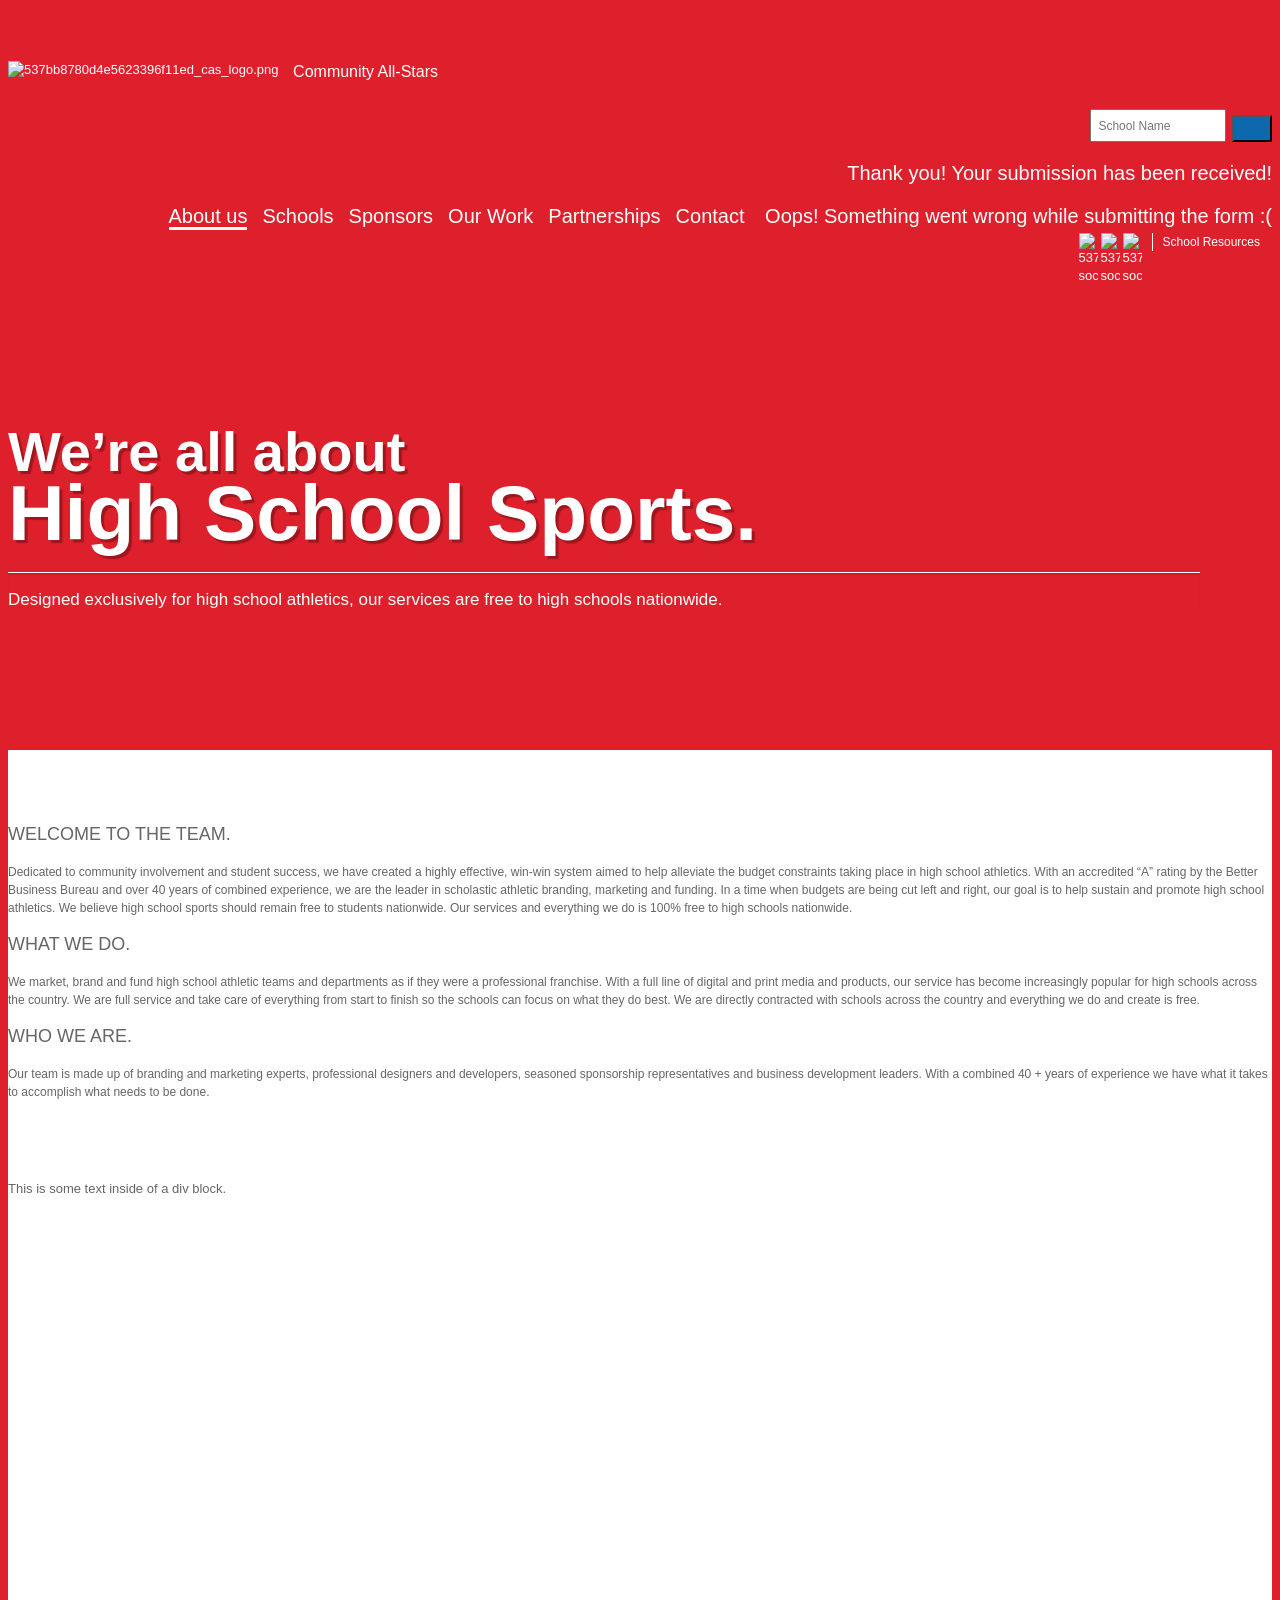
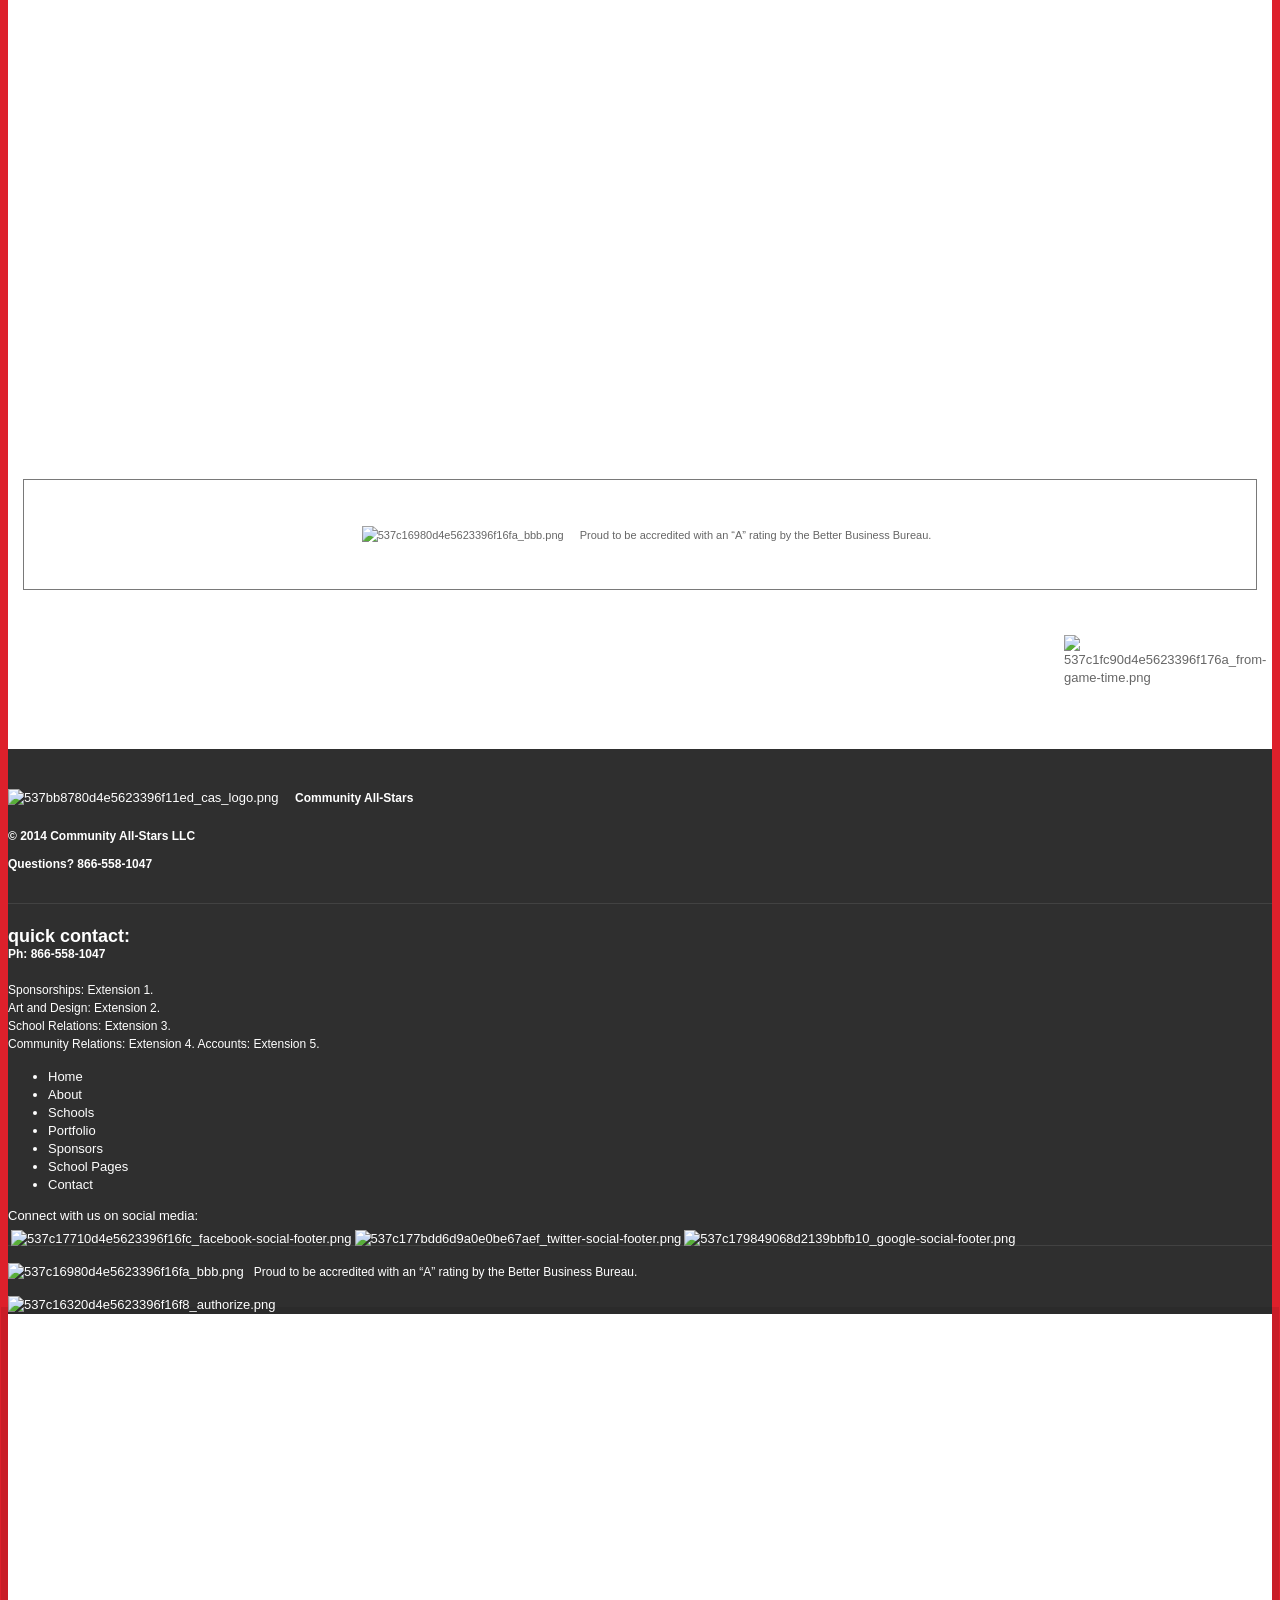
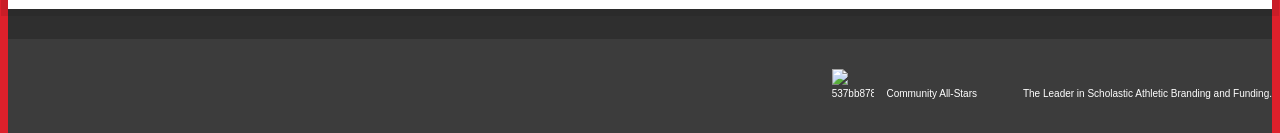
==== about.html @ d753576d "Home Page Done" ====
<!DOCTYPE html>
<!-- This site was created in Webflow. http://www.webflow.com-->
<!-- Last Published: Tue Jun 17 2014 18:46:42 GMT+0000 (UTC) -->
<html data-wf-site="536ab089cb7a89465a83bb06">
<head>
  <meta charset="utf-8">
  <title>Community All Stars</title>
  <meta name="viewport" content="width=device-width, initial-scale=1">
  <meta name="generator" content="Webflow">
  <link rel="stylesheet" type="text/css" href="css/normalize.css">
  <link rel="stylesheet" type="text/css" href="css/webflow.css">
  <link rel="stylesheet" type="text/css" href="css/communityallstars.webflow.css">
  <script src="https://ajax.googleapis.com/ajax/libs/webfont/1.4.7/webfont.js"></script>
  <script>
    WebFont.load({
      google: {
        families: ["Open Sans Condensed:300,300italic,700"]
      }
    });
  </script>
  <script type="text/javascript" src="js/modernizr.js"></script>
  <link rel="shortcut icon" type="image/x-icon" href="images/favicon.ico">
  <link rel="apple-touch-icon" href="images/webclip.png">
</head>
<body>
  <nav class="main-menu">
    <div class="w-container">
      <div class="w-row">
        <div class="w-col w-col-3">
          <a class="w-inline-block red-section-link logo" href="index.html">
            <img src="images/cas_logo.png" width="63" alt="537bb8780d4e5623396f11ed_cas_logo.png">
            <h1 class="logo-header">Community All-Stars</h1>
          </a>
        </div>
        <div class="w-col w-col-9">
          <div class="w-hidden-tiny w-clearfix social-links"><a class="red-section-link school-resources-link" href="#">School Resources</a>
            <img class="social-link" src="images/google-social.png" width="19" alt="537be178dd6d9a0e0be67854_google-social.png">
            <img class="social-link" src="images/twitter-social.png" width="19" alt="537be1ae6c3b0c0f0bc454b8_twitter-social.png">
            <img class="social-link" src="images/facebook-social.png" width="19" alt="537be1950d4e5623396f14c5_facebook-social.png">
          </div>
          <div class="menu-options"><a class="menu-link red-section-link" href="about.html">About us</a><a class="menu-link red-section-link" href="schools.html">Schools</a><a class="menu-link red-section-link" href="sponsors.html">Sponsors</a><a class="menu-link red-section-link"
            href="our-work.html">Our Work</a><a class="menu-link red-section-link" href="partnerships.html">Partnerships</a><a class="menu-link red-section-link" href="contact-us.html">Contact</a>
            <div class="w-form search-form-wrapper">
              <form class="search-form" id="wf-form-search-form" name="wf-form-search-form" data-name="Search Form">
                <input class="w-input input" id="school" type="text" placeholder="School Name" name="school" data-name="school">
                <input class="w-button submit-search" type="submit" value="Find">
              </form>
              <div class="w-form-done">
                <p>Thank you! Your submission has been received!</p>
              </div>
              <div class="w-form-fail">
                <p>Oops! Something went wrong while submitting the form :(</p>
              </div>
            </div>
          </div>
        </div>
      </div>
    </div>
  </nav>
  <div class="hero-section">
    <div class="w-container hero hero-home">
      <img class="w-hidden-tiny football-player" src="images/player.png" alt="Football Player" data-ix="player-appearing">
      <header class="w-row">
        <div class="w-col w-col-7">
          <h1 class="w-clearfix hero-call" data-ix="text-appearing">We’re all about <strong class="important">High School Sports.</strong></h1>
          <p class="hero-paragraph" data-ix="text-appearing-2">Designed exclusively for high school athletics, our services are free to high schools nationwide.</p>
        </div>
        <div class="w-col w-col-5"></div>
      </header>
    </div>
  </div>
  <div class="main-content section">
    <div class="w-container">
      <div class="w-row main-row">
        <div class="w-col w-col-4">
          <h3 class="about-heading">Welcome to the team.</h3>
          <p class="about-paragraph">Dedicated to community involvement and student success, we have created a highly effective, win-win system aimed to help alleviate the budget constraints taking place in high school athletics. With an accredited “A” rating by the Better Business
            Bureau and over 40 years of combined experience, we are the leader in scholastic athletic branding, marketing and funding. In a time when budgets are being cut left and right, our goal is to help sustain and promote high school athletics.
            We believe high school sports should remain free to students nationwide. Our services and everything we do is 100% free to high schools nationwide.</p>
        </div>
        <div class="w-col w-col-4">
          <h3 class="about-heading">What we do.</h3>
          <p class="about-paragraph">We market, brand and fund high school athletic teams and departments as if they were a professional franchise. With a full line of digital and print media and products, our service has become increasingly popular for high schools across the
            country. We are full service and take care of everything from start to finish so the schools can focus on what they do best. We are directly contracted with schools across the country and everything we do and create is free.</p>
        </div>
        <div class="w-col w-col-4">
          <h3 class="about-heading">Who we are.</h3>
          <p class="about-paragraph">Our team is made up of branding and marketing experts, professional designers and developers, seasoned sponsorship representatives and business development leaders. With a combined 40 + years of experience we have what it takes to accomplish
            what needs to be done.</p>
        </div>
      </div>
      <div class="w-row main-row">
        <div class="w-col w-col-5 w-col-medium-6 w-col-small-6">
          <div>This is some text inside of a div block.</div>
          <div class="w-embed w-video" style="padding-top: 56.20608899297424%;">
            <iframe class="embedly-embed" src="https://cdn.embedly.com/widgets/media.html?src=https%3A%2F%2Fwww.youtube.com%2Fembed%2FYOlSfZJ-A28%3Ffeature%3Doembed&amp;url=http%3A%2F%2Fwww.youtube.com%2Fwatch%3Fv%3DYOlSfZJ-A28&amp;image=http%3A%2F%2Fi1.ytimg.com%2Fvi%2FYOlSfZJ-A28%2Fhqdefault.jpg&amp;key=c4e54deccf4d4ec997a64902e9a30300&amp;type=text%2Fhtml&amp;schema=youtube"
            scrolling="no" frameborder="0" allowfullscreen=""></iframe>
          </div>
        </div>
        <div class="w-col w-col-7 w-col-medium-6 w-col-small-6 w-clearfix">
          <div class="transparent-box">
            <img class="inline" src="images/bbb.png" alt="537c16980d4e5623396f16fa_bbb.png">
            <p class="inline">Proud to be accredited with an “A” rating by the Better Business Bureau.
            </p>
          </div>
          <img class="right from-game-time" src="images/from-game-time.png" width="208" alt="537c1fc90d4e5623396f176a_from-game-time.png">
        </div>
      </div>
    </div>
  </div>
  <div class="footer section">
    <div class="w-container">
      <div class="w-row">
        <div class="w-col w-col-9 w-col-stack">
          <div class="w-row footer-row">
            <div class="w-col w-col-4 w-col-small-4">
              <a class="w-inline-block logo footer-link" href="#">
                <img class="w-hidden-small" src="images/cas_logo.png" width="54" alt="537bb8780d4e5623396f11ed_cas_logo.png">
                <h6 class="inline">Community All-Stars</h6>
              </a>
            </div>
            <div class="w-col w-col-4 w-col-small-4">
              <h6>© 2014 Community All-Stars LLC</h6>
            </div>
            <div class="w-col w-col-4 w-col-small-4">
              <h6><strong>Questions?</strong> 866-558-1047</h6>
            </div>
          </div>
          <div class="w-row footer-row">
            <div class="w-col w-col-4 w-col-small-4">
              <h4 class="subheading">quick contact:</h4>
              <p class="footer-paragraph"><strong>Ph:&nbsp;866-558-1047</strong>
                <br>
                <br>Sponsorships: Extension 1.
                <br>Art and Design: Extension 2.
                <br>School Relations: Extension 3.
                <br>Community Relations: Extension 4. Accounts: Extension 5.</p>
            </div>
            <div class="w-col w-col-4 w-col-small-4">
              <ul class="w-list-unstyled footer-menu">
                <li class="footer-list-item footer-link">Home</li>
                <li class="footer-list-item footer-link">About</li>
                <li class="footer-list-item footer-link">Schools</li>
                <li class="footer-list-item footer-link">Portfolio</li>
                <li class="footer-list-item footer-link">Sponsors</li>
                <li class="footer-list-item footer-link">School Pages</li>
                <li class="footer-list-item footer-link">Contact</li>
              </ul>
            </div>
            <div class="w-col w-col-4 w-col-small-4">
              <div>Connect with us on social media:</div>
              <img class="social-link social-link-footer" src="images/facebook-social-footer.png" alt="537c17710d4e5623396f16fc_facebook-social-footer.png">
              <img class="social-link social-link-footer" src="images/twitter-social-footer.png" alt="537c177bdd6d9a0e0be67aef_twitter-social-footer.png">
              <img class="social-link social-link-footer" src="images/google-social-footer.png" alt="537c179849068d2139bbfb10_google-social-footer.png">
            </div>
          </div>
          <div class="w-row">
            <div class="w-col w-col-4">
              <img class="left" src="images/bbb.png" alt="537c16980d4e5623396f16fa_bbb.png">
              <p class="footer-paragraph">Proud to be accredited with an “A” rating by the Better Business Bureau.
              </p>
            </div>
            <div class="w-col w-col-4">
              <img src="images/authorize.png" alt="537c16320d4e5623396f16f8_authorize.png">
            </div>
            <div class="w-col w-col-4"></div>
          </div>
        </div>
        <div class="w-col w-col-3 w-col-stack">
          <div class="w-embed w-iframe w-hidden-medium w-hidden-small w-hidden-tiny facebook-widget">
            <iframe src="https://www.facebook.com/plugins/likebox.php?href=https%3A%2F%2Fwww.facebook.com%2FFacebookDevelopers&amp;width=220&amp;height=290&amp;colorscheme=light&amp;show_faces=true&amp;header=true&amp;stream=false&amp;show_border=true&amp;appId=1409639542623200"
            scrolling="no" frameborder="0" style="border:none; overflow:hidden; width:220px; height:290px;" allowtransparency="true"></iframe>
          </div>
        </div>
      </div>
    </div>
  </div>
  <div class="copyright section">
    <div class="w-container">
      <img class="copyright-child" src="images/cas_logo.png" width="42" alt="537bb8780d4e5623396f11ed_cas_logo.png">
      <div class="copyright-child">Community All-Stars</div>
      <div class="copyright-child">&nbsp;&nbsp;&nbsp;&nbsp;&nbsp;&nbsp;&nbsp;&nbsp;&nbsp;&nbsp;&nbsp;&nbsp;The Leader in Scholastic Athletic Branding and Funding.</div>
    </div>
  </div>
  <script type="text/javascript" src="https://ajax.googleapis.com/ajax/libs/jquery/1.11.0/jquery.min.js"></script>
  <script type="text/javascript" src="js/webflow.js"></script>
  <!--[if lte IE 9]><script src="https://cdnjs.cloudflare.com/ajax/libs/placeholders/3.0.2/placeholders.min.js"></script><![endif]-->
</body>
</html>
---- css/communityallstars.webflow.css ----
body {
  margin-bottom: 0px;
  background-color: #dd202b;
  font-family:'Open Sans', sans-serif;
  color: white;
  font-size: 13px;
  line-height: 18px;
}
h1 {
  display: block;
  margin-right: 0px;
  margin-bottom: 10px;
  margin-left: 0px;
  font-size: 38px;
  line-height: 44px;
  font-weight: 700;
}
h2 {
  margin-top: 10px;
  margin-bottom: 10px;
  font-family: Sansation, sans-serif;
  font-size: 26px;
  line-height: 36px;
}
h3 {
  margin: 10px 0px 12px;
  font-family:'Sansation Bold', sans-serif;
  font-size: 18px;
  line-height: 24px;
  font-weight: 400;
}
h4 {
  margin: 10px 0px;
  font-family: Sansation, sans-serif;
  font-size: 18px;
  line-height: 24px;
  font-weight: 700;
}
h5 {
  margin: 10px 0px;
  font-family:'Sansation Bold', sans-serif;
  font-size: 17px;
  line-height: 20px;
  font-weight: 400;
}
h6 {
  margin: 10px 0px;
  font-size: 12px;
  line-height: 18px;
  font-weight: 700;
}
p {
  display: block;
  margin-bottom: 15px;
  padding-top: 5px;
  font-size: 1em;
}
.section {
  padding-top: 30px;
  padding-bottom: 30px;
}
.section.work-section {
  padding-top: 70px;
  padding-bottom: 70px;
  background-color: white;
  color: #454545;
  font-size: 14px;
}
.section.work-section.gray-work-section {
  background-color: #f2f2f2;
}
.section.home-main-section {
  padding-bottom: 0px;
}
.main-content {
  background-color: white;
  color: #666;
}
.main-content.video-section-schools {
  padding-top: 60px;
  padding-bottom: 100px;
}
.main-menu {
  position: relative;
  z-index: 10;
  padding-top: 26px;
  padding-bottom: 26px;
  background-color: #dd202b;
}
.main-menu.home-main-menu {
  padding-bottom: 120px;
}
.logo-header {
  position: relative;
  left: 11px;
  top: 3px;
  display: inline-block;
  font-family:'Open Sans', sans-serif;
  font-size: 16px;
  font-weight: 400;
}
.logo-header.wwu-logo-header {
  margin-bottom: -10px;
}
.menu-link {
  margin-left: 15px;
  padding-right: 0px;
  font-weight: 400;
}
.menu-link:hover {
  border-bottom: 3px solid white;
  text-decoration: none;
}
.menu-options {
  padding-top: 5px;
  font-family:'Bebas Neue', sans-serif;
  font-size: 20px;
  text-align: right;
}
.search-form {
  position: relative;
  top: 6px;
  display: inline-block;
}
.input {
  position: relative;
  top: -3px;
  display: inline-block;
  width: 120px;
  height: 27px;
  padding-right: 6px;
  padding-left: 6px;
  font-family:'Bebas Neue', sans-serif;
  font-size: 12px;
  letter-spacing: 0px;
}
.input.input-sponsors {
  width: 85%;
  padding: 20px 16px;
  font-size: 18px;
  font-style: italic;
}
.input.home-input {
  width: 70%;
  padding-top: 17px;
  padding-bottom: 17px;
}
.search-form-wrapper {
  display: inline-block;
  margin-left: 15px;
}
.submit-search {
  overflow-x: hidden;
  overflow-y: hidden;
  height: 27px;
  padding-right: 18px;
  padding-left: 18px;
  background-color: #0d69ac;
  background-image: url('../images/magnifier.png');
  background-position: 50% 50%;
  background-repeat: no-repeat;
  text-indent: -50em;
}
.submit-search.submit-sponsors {
  position: relative;
  top: -1px;
  height: 42px;
  padding: 18px 27px;
  background-image: url('../images/sponsors-magnifier.png');
}
.submit-search.home-submit {
  height: 36px;
  padding-top: 16px;
  padding-bottom: 16px;
}
.logo {
  -webkit-transition: all 500ms ease;
  -o-transition: all 500ms ease;
  transition: all 500ms ease;
}
.logo:hover {
  text-shadow: none;
}
.logo.red-section-link.w--current {
  border: 0px solid black;
}
.hero {
  position: relative;
  padding-top: 126px;
  padding-bottom: 126px;
  font-family: Sansation, sans-serif;
}
.hero.hero-home.hero-sponsors {
  padding-top: 35px;
  padding-bottom: 35px;
}
.hero-call {
  margin-bottom: 20px;
  font-family:'Bebas Neue', sans-serif;
  font-size: 56px;
  text-shadow: rgba(0, 0, 0, 0.29) 3px 3px 1px;
}
.hero-call.hero-inner-call {
  margin-bottom: 8px;
  font-family:'Sansation Bold', sans-serif;
  font-size: 50px;
  text-shadow: none;
}
.hero-call.hero-call-schools {
  font-weight: 400;
}
.important {
  display: block;
  float: none;
  font-size: 140%;
  line-height: 1em;
}
.important.schools-important {
  margin-bottom: -48px;
  margin-left: -4px;
  font-size: 110px;
  font-weight: 400;
}
.hero-paragraph {
  margin-right: 72px;
  padding-top: 18px;
  border-top: 1px solid white;
  box-shadow: rgba(0, 0, 0, 0.09) 0px 2px 1px 0px inset;
  font-size: 17px;
}
.hero-paragraph.hero-inner-paragraph {
  box-shadow: none;
}
.football-player {
  position: absolute;
  right: -242px;
  bottom: 0px;
  z-index: 0;
  max-width: 1000%;
}
.red-section-link {
  -webkit-transition-delay: initial;
  -o-transition-delay: initial;
  transition-delay: initial;
  color: white;
  text-decoration: none;
}
.red-section-link.w--current {
  border-bottom: 3px solid white;
}
.red-section-link.school-resources-link {
  margin-left: 10px;
  padding-left: 10px;
  float: right;
  border-left-style: solid;
  border-left-width: 1px;
  font-size: 12px;
}
.red-section-link.home-footer-link {
  float: left;
  color: #454545;
}
.social-links {
  position: absolute;
  right: 12px;
  bottom: -19px;
}
.social-links.social-links-footer-home {
  position: static;
  margin-bottom: 20px;
}
.social-link {
  margin-left: 3px;
  padding-right: 0px;
  padding-left: 0px;
  float: right;
}
.social-link.social-link-footer {
  margin-top: 5px;
  float: left;
}
.social-link.home-social-link {
  float: left;
}
.copyright {
  background-color: #3c3c3c;
  font-size: 10px;
  text-align: right;
}
.copyright-child {
  display: inline-block;
  margin-left: 10px;
}
.copyright-child.wwu-logo {
  width: 50px;
  margin-left: 0px;
}
.footer {
  background-color: #2f2f2f;
  font-family: Sansation, sans-serif;
}
.footer-row {
  margin-bottom: 20px;
  padding-bottom: 20px;
  border-bottom: 1px solid #424242;
}
.footer-link {
  color: white;
  text-decoration: none;
}
.footer-link:hover {
  text-decoration: underline;
  text-shadow: none;
}
.footer-link.footer-link-home {
  color: #454545;
  font-size: 1em;
}
.footer-paragraph {
  margin-top: -3px;
  padding-top: 0px;
  padding-right: 20px;
  font-size: 12px;
  line-height: 18px;
}
.footer-list-item {
  font-size: 13px;
  font-weight: 400;
}
.subheading {
  margin-top: auto;
  margin-bottom: auto;
  font-family:'Bebas Neue', sans-serif;
}
.hero-section {
  overflow-x: hidden;
  overflow-y: hidden;
  background-color: #dd202b;
}
.inline {
  display: inline-block;
  padding-left: 13px;
}
.left {
  margin-right: 10px;
  float: left;
}
.facebook-widget {
  background-color: white;
  box-shadow: rgba(0, 0, 0, 0.09) 0px 0px 0px 7px;
}
.main-row {
  overflow-x: hidden;
  overflow-y: hidden;
  padding-top: 32px;
  padding-bottom: 32px;
}
.transparent-box {
  margin: 15px 15px 45px;
  padding: 30px 20px;
  border: 1px solid #797979;
  font-size: 11px;
  text-align: center;
}
.right {
  margin-left: 10px;
  float: right;
}
.block-column {
  padding: 10px 25px;
}
.red-block {
  background-color: #dd202b;
  color: white;
}
.dark-block {
  background-color: #454545;
  color: white;
}
.block-title {
  font-family: Sansation, sans-serif;
  color: white;
  font-size: 22px;
  text-transform: none;
}
.block-address {
  margin-bottom: 28px;
  font-size: 17px;
  line-height: 1.2em;
  font-style: normal;
}
.strong-number {
  font-size: 23px;
}
.contact-submit-button {
  padding: 6px 26px;
  float: right;
  background-color: #dd202b;
  text-transform: uppercase;
}
.contact-label {
  font-size: 10px;
  text-transform: uppercase;
}
.contact-field {
  height: auto;
  margin-top: -6px;
  margin-bottom: 6px;
  padding: 5px 8px;
  background-color: #e8e8e8;
  color: #454545;
  font-size: 12px;
}
.contact-field:focus {
  background-color: white;
}
.contact-field.text-area {
  height: 90px;
  margin-bottom: 12px;
}
.red-block-title {
  color: #dd202b;
  text-transform: none;
}
.red-block-title.centered {
  text-align: center;
}
.block-column-wrapper {
  height: 100%;
}
.full-height-column {
  width: 100%;
  margin-bottom: -999px;
  padding-bottom: 965px;
  float: left;
  font-family: Sansation, sans-serif;
}
.directory-block {
  margin-top: 33px;
  margin-bottom: 33px;
}
.directory-title {
  font-size: 15px;
  text-transform: uppercase;
}
.sponsors-form-wrapper {
  margin-top: 35px;
  padding: 12px 17px 20px;
  border-radius: 10px;
  background-color: rgba(0, 0, 0, 0.12);
}
.sponsors-form-wrapper.footer-sponsors-form {
  background-color: transparent;
  color: #f02e4e;
}
.sponsors-form-wrapper.footer-sponsors-form.white-sponsor-form-wrapper {
  padding-top: 60px;
  padding-right: 0px;
  padding-left: 50px;
}
.sponsors-form {
  display: block;
}
.sponsors-form-title {
  padding-left: 42px;
  background-image: url('../images/sponsors-red-magnifier.png');
  background-position: 0px 50%;
  background-repeat: no-repeat;
}
.sponsors-form-title.footer-sponsor-form-title {
  padding-top: 32px;
  padding-left: 0px;
  background-position: 0px 0px;
  font-size: 18px;
}
.sponsors-form-title.footer-sponsor-form-title.white-sponsor-form {
  background-image: url('../images/white-magnifier.png');
  color: white;
}
.testimonial {
  margin-top: 16px;
  padding-top: 34px;
  padding-right: 10px;
  padding-left: 10px;
  background-image: url('../images/testimonial.png');
  background-position: 50% 0px;
  background-repeat: no-repeat;
  line-height: 18px;
  text-align: center;
}
.testimonial.testimonial-red-color {
  color: #f02e4e;
}
.testimonial.testimonial-home {
  padding-right: 102px;
  padding-left: 102px;
}
.testimonial-link {
  color: #1087ff;
  font-size: 11px;
  text-decoration: underline;
}
.body-link {
  color: #2a80b8;
  text-decoration: none;
}
.body-link:hover {
  text-decoration: underline;
}
.body-link.spaced-link {
  margin-top: 10px;
  margin-bottom: 10px;
  font-family: Sansation, sans-serif;
}
.body-link.black-link {
  color: black;
}
.testimonial-author {
  margin-top: -11px;
  margin-bottom: 10px;
  font-family:'Sansation Bold', sans-serif;
  line-height: 16px;
}
.testimonial-author.home-author {
  font-family:'Open Sans', sans-serif;
  font-size: 10px;
}
.gray-section-soccer {
  background-color: #777;
  font-family:'Sansation Bold', sans-serif;
  color: white;
  font-weight: 400;
}
.gray-section-soccer.soccer-girl-section {
  font-family: Sansation, sans-serif;
}
.soccer-girl-section {
  padding: 20px 25px;
}
.soccer-girl-section.red-section {
  position: relative;
  background-color: #ea2333;
  color: white;
}
.soccer-gray-paragraph {
  max-width: 571px;
  font-size: 17px;
  line-height: 20px;
}
.soccer-section-list {
  padding-left: 0px;
  font-family:'Sansation Bold', sans-serif;
  font-size: 14px;
  list-style-type: none;
}
.soccer-section-list.soccer-list-schools {
  margin-top: 69px;
  margin-bottom: 52px;
}
.soccer-list-item {
  width: 330px;
  margin-bottom: 20px;
  padding-left: 40px;
  background-image: url('../images/yellow-check.png');
  background-position: 0px 5px;
  background-repeat: no-repeat;
}
.soccer-list-item.soccer-girl-list-schools {
  width: auto;
  margin-bottom: 0px;
  padding-top: 8px;
  padding-bottom: 8px;
}
.soccer-girl {
  position: absolute;
  right: -17px;
  bottom: 0px;
  max-width: 590px;
}
.three-column-red {
  padding: 50px 21px;
  font-family: Sansation, sans-serif;
  text-align: center;
}
.three-column-percent {
  font-family:'Open Sans', sans-serif;
  font-size: 36px;
  line-height: 49px;
  font-weight: 800;
}
.source {
  position: relative;
  bottom: -24px;
  font-family:'Sansation Bold', sans-serif;
  color: #930000;
  font-size: 10px;
  line-height: 12px;
}
.sponsorship-adds {
  margin-top: 40px;
  margin-bottom: 40px;
}
.green-gray-section {
  background-color: #b1b1b1;
  background-image: url('../images/gray_green_section_bg.jpg');
  background-position: 50% 0px;
  background-repeat: no-repeat;
  color: white;
  font-size: 14px;
  text-align: center;
}
.green-gray-content {
  padding: 20px 27px;
  font-size: 13px;
}
.green-gray-title {
  padding-top: 8px;
  padding-bottom: 8px;
  color: #b7e04a;
  font-size: 16px;
}
.adds-images {
  padding-top: 45px;
}
.add-image {
  margin-right: 15px;
  margin-bottom: 16px;
  margin-left: 15px;
}
.gray-row {
  background-color: #b1b1b1;
}
.red-column {
  padding-right: 0px;
  padding-left: 0px;
  background-color: #dd202b;
  color: white;
  font-size: 14px;
}
.adds-red-content {
  margin-bottom: 20px;
  padding-right: 30px;
  padding-left: 30px;
}
.adds-red-title-h4 {
  display: inline-block;
  padding-left: 10px;
  color: #2b2b2b;
}
.adds-content-paragraph {
  font-size: 11px;
  line-height: 24px;
}
.adds-content-section {
  padding-top: 45px;
  padding-bottom: 45px;
}
.white-row {
  background-color: #e1e1e1;
  color: black;
}
.add-products-paragraph {
  margin-top: -8px;
  margin-bottom: 25px;
}
.add-products-section {
  padding: 20px 35px;
}
.add-products-image {
  max-width: 110%;
  margin-left: -17px;
}
.dark-gray-row {
  background-color: #9e9e9e;
  color: #262626;
}
.add-portfolio-column {
  padding-top: 70px;
  font-size: 13px;
  text-align: center;
}
.add-portfolio-title {
  font-size: 22px;
}
.button {
  display: inline-block;
  padding: 9px 41px;
  border-radius: 2px;
  background-color: #dd202b;
  color: white;
  text-decoration: none;
}
.button:hover {
  background-color: #930000;
}
.button.portfolio-button {
  margin-top: 15px;
}
.button.home-button {
  margin-right: 7px;
  padding: 6px 20px;
  font-size: 11px;
}
.add-sizes-section {
  padding: 30px 40px;
  font-size: 13px;
}
.black-section {
  background-color: black;
}
.black-section.black-section-player {
  min-height: 500px;
  background-image: url('../images/black_section_player.png');
  background-position: 119% 100%;
  background-repeat: no-repeat;
}
.faq-section {
  margin-top: 120px;
  margin-bottom: 75px;
  font-size: 12px;
}
.faq-section.faq-schools {
  margin-top: 20px;
  margin-bottom: auto;
  margin-left: 21px;
}
.faq-list {
  margin-top: 17px;
  margin-bottom: 17px;
  padding-left: 0px;
  list-style-type: none;
}
.faq-list-item {
  margin-bottom: 10px;
}
.testimonials-section {
  padding-top: 75px;
  padding-bottom: 75px;
  background-image: url('../images/basketball-player.png');
  background-position: 100% 100%;
  background-repeat: no-repeat;
}
.red-testimonial {
  padding: 46px 20px 35px;
  background-image: url('../images/red-testimonial-bg.png');
  background-position: 50% 0px;
  background-repeat: no-repeat;
  font-size: 11px;
  text-align: center;
}
.gray-white-section {
  background-image: -webkit-linear-gradient(338deg, #e7e7e7 53%, #424242 53%);
  background-image: -o-linear-gradient(248deg, #e7e7e7 53%, #424242 53%);
  background-image: linear-gradient(248deg, #e7e7e7 53%, #424242 53%);
}
.get-started-section {
  padding: 60px 64px;
  background-image: url('../images/plus-white-icon.png');
  background-position: 0px 31%;
  background-repeat: no-repeat;
  font-size: 14px;
}
.get-started-section.get-started-today {
  padding-top: 96px;
  padding-right: 20px;
  padding-left: 0px;
  background-image: url('../images/green-check.png');
  background-position: 0px 60px;
}
.phone-strong {
  display: block;
  padding-top: 6px;
  font-size: 28px;
}
.footer-sponsor-title {
  font-size: 26px;
}
.red-title-h2 {
  margin-top: 45px;
  color: #f02e4e;
}
.our-work-paragraph {
  padding-right: 40px;
  font-size: 0.9em;
}
.our-work-paragraph.ow-schools-paragraph {
  line-height: 24px;
}
.centered {
  text-align: center;
}
.small-explanation {
  margin-top: 20px;
  margin-bottom: 20px;
  font-family: Sansation, sans-serif;
  font-size: 13px;
}
.our-work-thumb {
  max-width: 19%;
  margin: 2px;
}
.block {
  display: block;
}
.interactive-guide-icon {
  margin-top: 70px;
}
.column-with-bottom-space {
  margin-bottom: 30px;
}
.ow-media-image {
  margin-top: 30px;
  text-align: center;
}
.ow-media-image.owmi-even {
  margin-top: 50px;
}
.red-gray-section {
  background-image: -webkit-linear-gradient(left, #dd202b 50%, #999 50%);
  background-image: -o-linear-gradient(left, #dd202b 50%, #999 50%);
  background-image: linear-gradient(to right, #dd202b 50%, #999 50%);
}
.bbb-get-started {
  margin-top: 20px;
}
.about-heading {
  margin-bottom: 0px;
  text-transform: uppercase;
}
.about-paragraph {
  font-size: 12px;
  line-height: 18px;
}
.soccer-girl-title {
  position: relative;
  top: -61px;
  padding-top: 60px;
}
.soccer-girl-paragraph {
  max-width: 36%;
}
.padded-left-div {
  height: 150px;
  padding: 10px 10px 10px 135px;
}
.padded-left-div.dark-padded-left {
  background-color: #474747;
  background-image: -webkit-linear-gradient(208deg, #474747 11%, #f13c41 11%, #f13c41 24%, #474747 24%);
  background-image: -o-linear-gradient(118deg, #474747 11%, #f13c41 11%, #f13c41 24%, #474747 24%);
  background-image: linear-gradient(118deg, #474747 11%, #f13c41 11%, #f13c41 24%, #474747 24%);
  color: white;
}
.padded-left-div.red-div {
  position: relative;
  background-color: #f13c41;
  color: white;
}
.peoples-title {
  margin-top: 32px;
  margin-right: 30px;
  margin-left: 15px;
  padding-right: 0px;
  padding-left: 50px;
  background-image: url('../images/right-arrow.png'), url('../images/people-icon.png');
  background-position: 100% 100%, 0px 0px;
  background-repeat: no-repeat, no-repeat;
}
.basketball-player {
  position: absolute;
  left: -29px;
  bottom: 0px;
  max-height: 320px;
}
.video-column {
  height: 300px;
  padding-top: 20px;
  padding-bottom: 20px;
  background-color: #454545;
}
.red-section {
  padding-top: 60px;
  padding-bottom: 60px;
  background-color: #f13c41;
}
.red-section.our-process-section {
  font-size: 12px;
}
.features-title {
  margin-bottom: 30px;
  padding-top: 17px;
  padding-bottom: 17px;
  padding-left: 74px;
  background-image: url('../images/features-of-our.png');
  background-position: 0px 50%;
  background-repeat: no-repeat;
}
.full-width-column {
  padding-right: 0px;
  padding-left: 0px;
}
.full-width-column.features-section {
  overflow-x: hidden;
  overflow-y: hidden;
  margin-bottom: 30px;
  background-color: white;
}
.full-width-column.features-section.features-odd {
  background-color: #eee;
}
.full-width-column.home-colorfull-column {
  padding-bottom: 560px;
  background-image: url('../images/home-bg.jpg');
  background-position: 50% 50%;
  background-size: cover;
  background-repeat: no-repeat;
}
.features-content {
  height: 340px;
  padding: 25px;
  color: #454545;
}
.features-content-title {
  color: #dd202b;
}
.features-paragraph {
  font-size: 11px;
  line-height: 24px;
}
.features-image {
  width: 100%;
}
.black-text {
  color: black;
}
.portfolio-thumb {
  max-width: 24%;
  margin: 2px;
}
.portfolio-thumbs {
  margin-bottom: 70px;
}
.gray-section {
  background-color: #eee;
  color: black;
}
.testimonials-school-section {
  padding-top: 80px;
  padding-bottom: 80px;
  background-color: #454545;
  font-size: 12px;
  text-align: center;
}
.testimonials-row {
  margin-bottom: 46px;
}
.our-process-title {
  margin-left: -62px;
  padding-top: 41px;
  padding-bottom: 41px;
  padding-left: 115px;
  background-image: url('../images/our-process.png');
  background-position: 0px 50%;
  background-repeat: no-repeat;
}
.circle-title {
  display: block;
  width: 114px;
  height: 114px;
  margin-right: auto;
  margin-bottom: 25px;
  margin-left: auto;
  padding-top: 42px;
  padding-right: 3px;
  padding-left: 3px;
  border-radius: 50%;
  background-color: #930000;
  background-image: url('../images/circles-bg.gif');
  font-size: 14px;
  line-height: 15px;
  text-align: center;
}
.process-content {
  margin-bottom: 70px;
  padding-right: 25px;
  padding-left: 25px;
}
.working-with-us-section {
  padding-top: 100px;
  padding-bottom: 100px;
  background-image: url('../images/player-bg.jpg');
  background-position: 50% 50%;
  background-size: cover;
  background-repeat: no-repeat;
}
.wwu-red-section {
  padding: 25px 50px;
  background-color: transparent;
}
.wwu-white-section {
  padding: 30px 36% 30px 50px;
  background-color: white;
  color: #f02e4e;
  font-size: 12px;
}
.wwu-number {
  margin-right: 10px;
  font-size: 24px;
}
.red-row {
  background-color: #f02e4e;
}
.wwu-dark {
  padding: 50px 30px 40px 54px;
  background-color: #454545;
  background-image: url('../images/green-check.png');
  background-position: 9px 61px;
  background-repeat: no-repeat;
  font-size: 14px;
}
.wwu-cas {
  padding: 25px 20px 25px 50px;
  font-size: 11px;
}
.home-page {
  background-color: white;
}
.home-main {
  position: relative;
  z-index: 10;
  margin-top: -120px;
  background-color: #e0dfde;
}
.home-search-section {
  position: absolute;
  left: 0px;
  right: 0px;
  bottom: 0px;
  padding-right: 130px;
  padding-bottom: 5px;
  background-color: #f1f1f1;
  background-image: url('../images/home-BBB.png');
  background-position: 91% 61%;
  background-repeat: no-repeat;
}
.home-player {
  position: absolute;
  right: 0px;
  bottom: 0px;
  height: 590px;
  max-width: 1000px;
}
.home-call-section {
  position: relative;
  z-index: 20;
  padding-top: 50px;
  padding-bottom: 172px;
  color: #454545;
  font-size: 14px;
  text-align: center;
}
.home-main-title {
  margin-bottom: 20px;
  font-family:'Open Sans', sans-serif;
  font-size: 30px;
  line-height: 38px;
  font-weight: 300;
}
.ow-paragraph-centered {
  max-width: 700px;
  margin-right: auto;
  margin-left: auto;
}
.wwu-title {
  margin-bottom: 0px;
}
.home-form {
  margin-top: 30px;
  padding-left: 95px;
  background-image: url('../images/home-magnifier.png');
  background-position: 28px 36%;
  background-repeat: no-repeat;
  text-align: left;
}
.home-form-title {
  margin-bottom: 0px;
  font-family:'Open Sans', sans-serif;
  font-size: 14px;
}
.item-home-learn-more {
  margin-top: 20px;
  margin-bottom: 10px;
  padding-left: 17px;
  text-align: left;
}
.home-featured-section {
  padding-top: 50px;
  padding-bottom: 50px;
  background-image: url('../images/home-shadow.png');
  background-position: 50% 0px;
  background-repeat: no-repeat;
}
.home-featured-column {
  height: 255px;
  padding: 30px;
  background-image: url('../images/home-call-1.jpg');
  background-position: 50% 50%;
  background-size: cover;
  background-repeat: no-repeat;
}
.home-featured-column.hfc1 {
  padding-top: 90px;
  padding-left: 66px;
}
.home-featured-column.hfc2 {
  padding-top: 72px;
  padding-left: 140px;
  background-image: url('../images/home-call-2.jpg');
}
.home-featured-column.hfc3 {
  padding-top: 62px;
  padding-right: 22px;
  padding-left: 98px;
  background-image: url('../images/home-call-3.jpg');
}
.home-featured-title {
  margin-bottom: 0px;
  font-family:'Bebas Neue', sans-serif;
  font-size: 24px;
}
.home-featured-paragraph {
  margin-bottom: 10px;
}
.home-footer {
  padding-top: 20px;
  padding-bottom: 80px;
  color: #454545;
  font-size: 11px;
}
.footer-section {
  padding-right: 26px;
  border-right: 1px solid #b8b8b8;
  line-height: 24px;
}
.home-footer-title {
  margin-bottom: 4px;
  font-family:'Bebas Neue', sans-serif;
}
.home-footer-paragraph {
  margin-bottom: 0px;
}
.proud-to-be-left {
  font-size: 10px;
  line-height: 13px;
}
.home-hat {
  display: block;
  margin-top: 25px;
  margin-bottom: 18px;
}
html.w-mod-js *[data-ix="player-appearing"] {
  opacity: 0;
  -webkit-transform: translate(-100%, 0px);
  -ms-transform: translate(-100%, 0px);
  -o-transform: translate(-100%, 0px);
  transform: translate(-100%, 0px);
}
html.w-mod-js *[data-ix="text-appearing"] {
  opacity: 0;
  -webkit-transform: translate(0px, -49px);
  -ms-transform: translate(0px, -49px);
  -o-transform: translate(0px, -49px);
  transform: translate(0px, -49px);
}
html.w-mod-js *[data-ix="text-appearing-2"] {
  opacity: 0;
  -webkit-transform: translate(0px, 50px);
  -ms-transform: translate(0px, 50px);
  -o-transform: translate(0px, 50px);
  transform: translate(0px, 50px);
}
@media (max-width: 991px) {
  p {
    font-size: 14px;
    line-height: 21px;
  }
  .logo-header {
    left: 0px;
    top: 0px;
    bottom: 3px;
  }
  .search-form {
    margin-top: 8px;
  }
  .input.input-sponsors {
    width: 82%;
  }
  .hero.hero-home.hero-sponsors {
    padding-top: 0px;
    padding-bottom: 0px;
  }
  .red-section-link.home-footer-link {
    display: block;
    margin-top: 2px;
    margin-left: 0px;
    padding-left: 0px;
    clear: left;
    border-left-style: none;
    border-left-width: 0px;
  }
  .social-links {
    bottom: -11px;
  }
  .sponsors-form-wrapper.footer-sponsors-form.white-sponsor-form-wrapper {
    padding-left: 20px;
  }
  .testimonial.testimonial-home {
    padding-right: 30px;
    padding-left: 30px;
  }
  .soccer-section-list {
    position: relative;
    z-index: 2;
  }
  .soccer-section-list.soccer-list-schools {
    margin-bottom: 13px;
  }
  .soccer-girl {
    right: -12px;
    z-index: 0;
    max-width: 410px;
  }
  .adds-red-title-h4 {
    font-size: 16px;
  }
  .adds-content-paragraph {
    line-height: 19px;
  }
  .black-section.black-section-player {
    background-position: 200% 100%;
  }
  .testimonials-section {
    background-position: 126% 100%;
  }
  .padded-left-div.red-div {
    height: 240px;
  }
  .peoples-title {
    margin-top: 14px;
    margin-right: 0px;
    margin-left: -24px;
    padding-right: 0px;
    padding-bottom: 16px;
  }
  .video-column {
    height: auto;
    margin-top: 80px;
    padding-top: 0px;
    padding-bottom: 0px;
    background-color: transparent;
  }
  .features-content {
    height: 430px;
  }
  .our-process-title {
    margin-left: 0px;
  }
  .home-player {
    height: 450px;
  }
  .home-call-section {
    height: 100%;
    padding-bottom: 181px;
  }
  .item-home-learn-more {
    margin-top: 12px;
    padding-left: 0px;
  }
  .home-featured-column.hfc1 {
    padding-left: 17px;
  }
  .home-featured-column.hfc2 {
    padding-top: 82px;
    padding-right: 11px;
    padding-left: 89px;
  }
  .home-featured-column.hfc3 {
    padding-top: 45px;
    padding-right: 14px;
    padding-left: 36px;
  }
}
@media (max-width: 767px) {
  h2 {
    margin-top: 0px;
  }
  .section {
    padding-top: 33px;
    padding-bottom: 33px;
    text-align: center;
  }
  .section.work-section {
    padding-top: 36px;
    padding-bottom: 36px;
  }
  .logo-header {
    left: 10px;
    top: 3px;
  }
  .menu-options {
    text-align: center;
  }
  .hero {
    padding-top: 7px;
    padding-bottom: 41px;
  }
  .hero.hero-home.hero-sponsors {
    padding-top: 18px;
    padding-bottom: 0px;
  }
  .hero-call {
    padding-right: 55px;
  }
  .hero-paragraph {
    margin-right: 218px;
  }
  .football-player {
    right: -166px;
    max-width: 100%;
  }
  .social-links {
    bottom: 110px;
  }
  .footer-row {
    text-align: center;
  }
  .left {
    margin-bottom: 10px;
    float: none;
  }
  .soccer-section-list.soccer-list-schools {
    margin-top: 37px;
  }
  .soccer-list-item {
    width: auto;
  }
  .green-gray-section {
    background-position: 50% -128px;
    background-size: contain;
  }
  .add-portfolio-column {
    padding-bottom: 30px;
  }
  .black-section.black-section-player {
    padding-bottom: 460px;
    background-position: 50% 100%;
  }
  .faq-section {
    margin-top: 30px;
    margin-bottom: 0px;
    text-align: center;
  }
  .testimonials-section {
    background-position: 164% 100%;
  }
  .gray-white-section {
    background-image: none;
    background-position: 0% 0%;
    background-size: auto;
    background-repeat: repeat;
    background-attachment: scroll;
  }
  .red-title-h2 {
    margin-top: 0px;
  }
  .our-work-thumb {
    width: 100px;
  }
  .red-gray-section {
    padding-left: 20px;
    background-image: none;
    background-position: 0% 0%;
    background-size: auto;
    background-repeat: repeat;
    background-attachment: scroll;
  }
  .soccer-girl-paragraph {
    max-width: 100%;
  }
  .padded-left-div.dark-padded-left {
    height: auto;
    background-image: none;
    background-position: 0% 0%;
    background-size: auto;
    background-repeat: repeat;
    background-attachment: scroll;
  }
  .padded-left-div.red-div {
    height: auto;
  }
  .peoples-title {
    margin-top: 39px;
    margin-right: 29px;
    margin-left: 15px;
    padding-left: 54px;
    background-image: url('../images/people-icon.png');
    background-position: 0px 0px;
    background-repeat: no-repeat;
  }
  .video-column {
    margin-top: 10px;
  }
  .full-width-column.home-colorfull-column {
    padding-bottom: 100px;
  }
  .features-content {
    height: auto;
  }
  .features-image {
    display: block;
    width: 80%;
    margin: 20px auto -14px;
  }
  .portfolio-thumb {
    max-width: 31%;
  }
  .testimonials-row {
    margin-bottom: 0px;
  }
  .our-process-title {
    margin-left: 31px;
  }
  .process-content {
    margin-bottom: 20px;
    padding-right: 0px;
    padding-left: 0px;
  }
  .working-with-us-section {
    padding-top: 0px;
    padding-bottom: 0px;
    background-image: none;
    background-position: 0% 0%;
    background-size: auto;
    background-repeat: repeat;
    background-attachment: scroll;
  }
  .wwu-red-section {
    background-color: #930000;
  }
  .home-search-section {
    position: relative;
    padding-top: 1px;
  }
  .home-call-section {
    padding-bottom: 0px;
  }
  .home-featured-column.hfc1 {
    margin-bottom: 10px;
    padding-right: 240px;
    padding-left: 32px;
  }
  .home-featured-column.hfc2 {
    margin-bottom: 10px;
    padding-top: 86px;
    padding-right: 50px;
    padding-left: 301px;
  }
  .home-featured-column.hfc3 {
    margin-bottom: 10px;
    padding-left: 300px;
  }
  .footer-section {
    padding-right: 120px;
    padding-bottom: 25px;
    padding-left: 120px;
    border-right-style: none;
  }
  .footer-section-last {
    padding-right: 120px;
    padding-left: 120px;
  }
}
@media (max-width: 479px) {
  h3 {
    font-size: 18px;
    line-height: 23px;
  }
  .section {
    text-align: center;
  }
  .main-menu {
    padding-bottom: 0px;
  }
  .menu-options {
    margin-top: 16px;
    margin-bottom: 16px;
  }
  .logo.red-section-link {
    display: block;
    margin-right: auto;
    margin-left: auto;
    text-align: center;
  }
  .hero-call {
    padding-right: 0px;
    line-height: 47px;
    text-align: center;
  }
  .important {
    line-height: 68px;
  }
  .important.schools-important {
    line-height: 84px;
  }
  .hero-paragraph {
    margin-right: 0px;
  }
  .social-link.social-link-footer {
    float: none;
  }
  .footer-menu {
    margin-bottom: 28px;
  }
  .footer-paragraph {
    margin-bottom: 23px;
  }
  .full-height-column {
    margin-bottom: 10px;
    padding-bottom: 10px;
  }
  .green-gray-section {
    background-position: 50% 0px;
  }
  .black-section.black-section-player {
    min-height: 10px;
    padding-bottom: 0px;
    background-image: none;
    background-position: 0% 0%;
    background-size: auto;
    background-repeat: repeat;
    background-attachment: scroll;
  }
  .testimonials-section {
    background-image: none;
    background-position: 0% 0%;
    background-size: auto;
    background-repeat: repeat;
    background-attachment: scroll;
  }
  .our-work-thumb {
    width: 150px;
    max-width: 150px;
  }
  .padded-left-div.dark-padded-left {
    padding-left: 10px;
  }
  .padded-left-div.red-div {
    padding-left: 10px;
  }
  .features-image {
    width: 100%;
    margin-top: auto;
    margin-bottom: auto;
  }
  .portfolio-thumb {
    max-width: 45%;
  }
  .home-search-section {
    padding-right: 10px;
    background-position: 97% 61%;
  }
  .home-form {
    padding-left: 10px;
    background-image: none;
    background-position: 0% 0%;
    background-size: auto;
    background-repeat: repeat;
    background-attachment: scroll;
  }
  .item-home-learn-more {
    text-align: center;
  }
  .home-featured-column.hfc1 {
    padding-right: 40px;
  }
  .home-featured-column.hfc2 {
    padding-top: 65px;
    padding-right: 20px;
    padding-left: 140px;
  }
  .home-featured-column.hfc3 {
    padding-top: 35px;
    padding-left: 110px;
  }
  .footer-section {
    padding-right: 10px;
    padding-left: 10px;
  }
  .footer-section-last {
    padding-right: 10px;
    padding-left: 10px;
  }
}

@font-face {
  font-family: 'Sansation';
  src: url('../fonts/Sansation_Regular.ttf') format('truetype');
  font-weight: 400;
  font-style: normal;
}
@font-face {
  font-family: 'Sansation Light';
  src: url('../fonts/Sansation_Light.ttf') format('truetype');
  font-weight: 200;
  font-style: normal;
}
@font-face {
  font-family: 'Sansation Bold';
  src: url('../fonts/Sansation_Bold.ttf') format('truetype');
  font-weight: 800;
  font-style: normal;
}
@font-face {
  font-family: 'Bebas Neue';
  src: url('../fonts/BebasNeue.otf') format('opentype');
  font-weight: 400;
  font-style: normal;
}
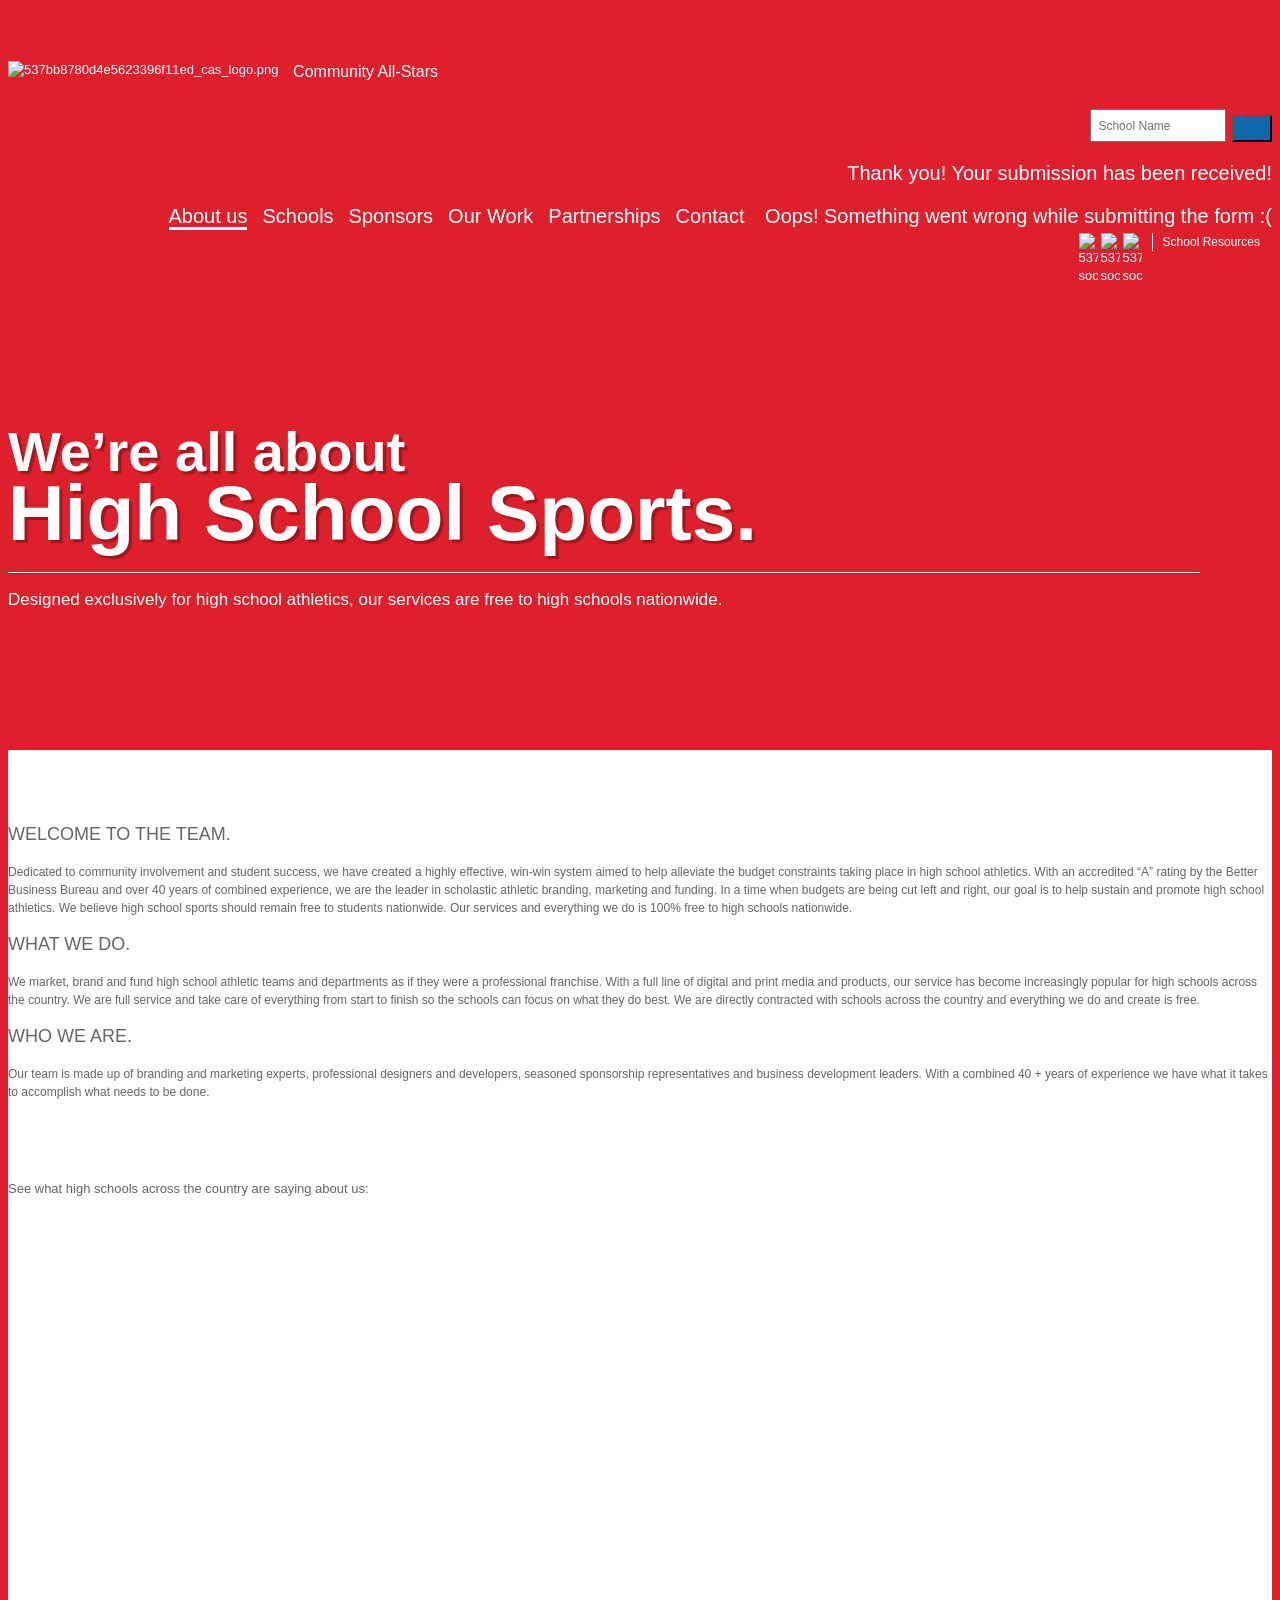
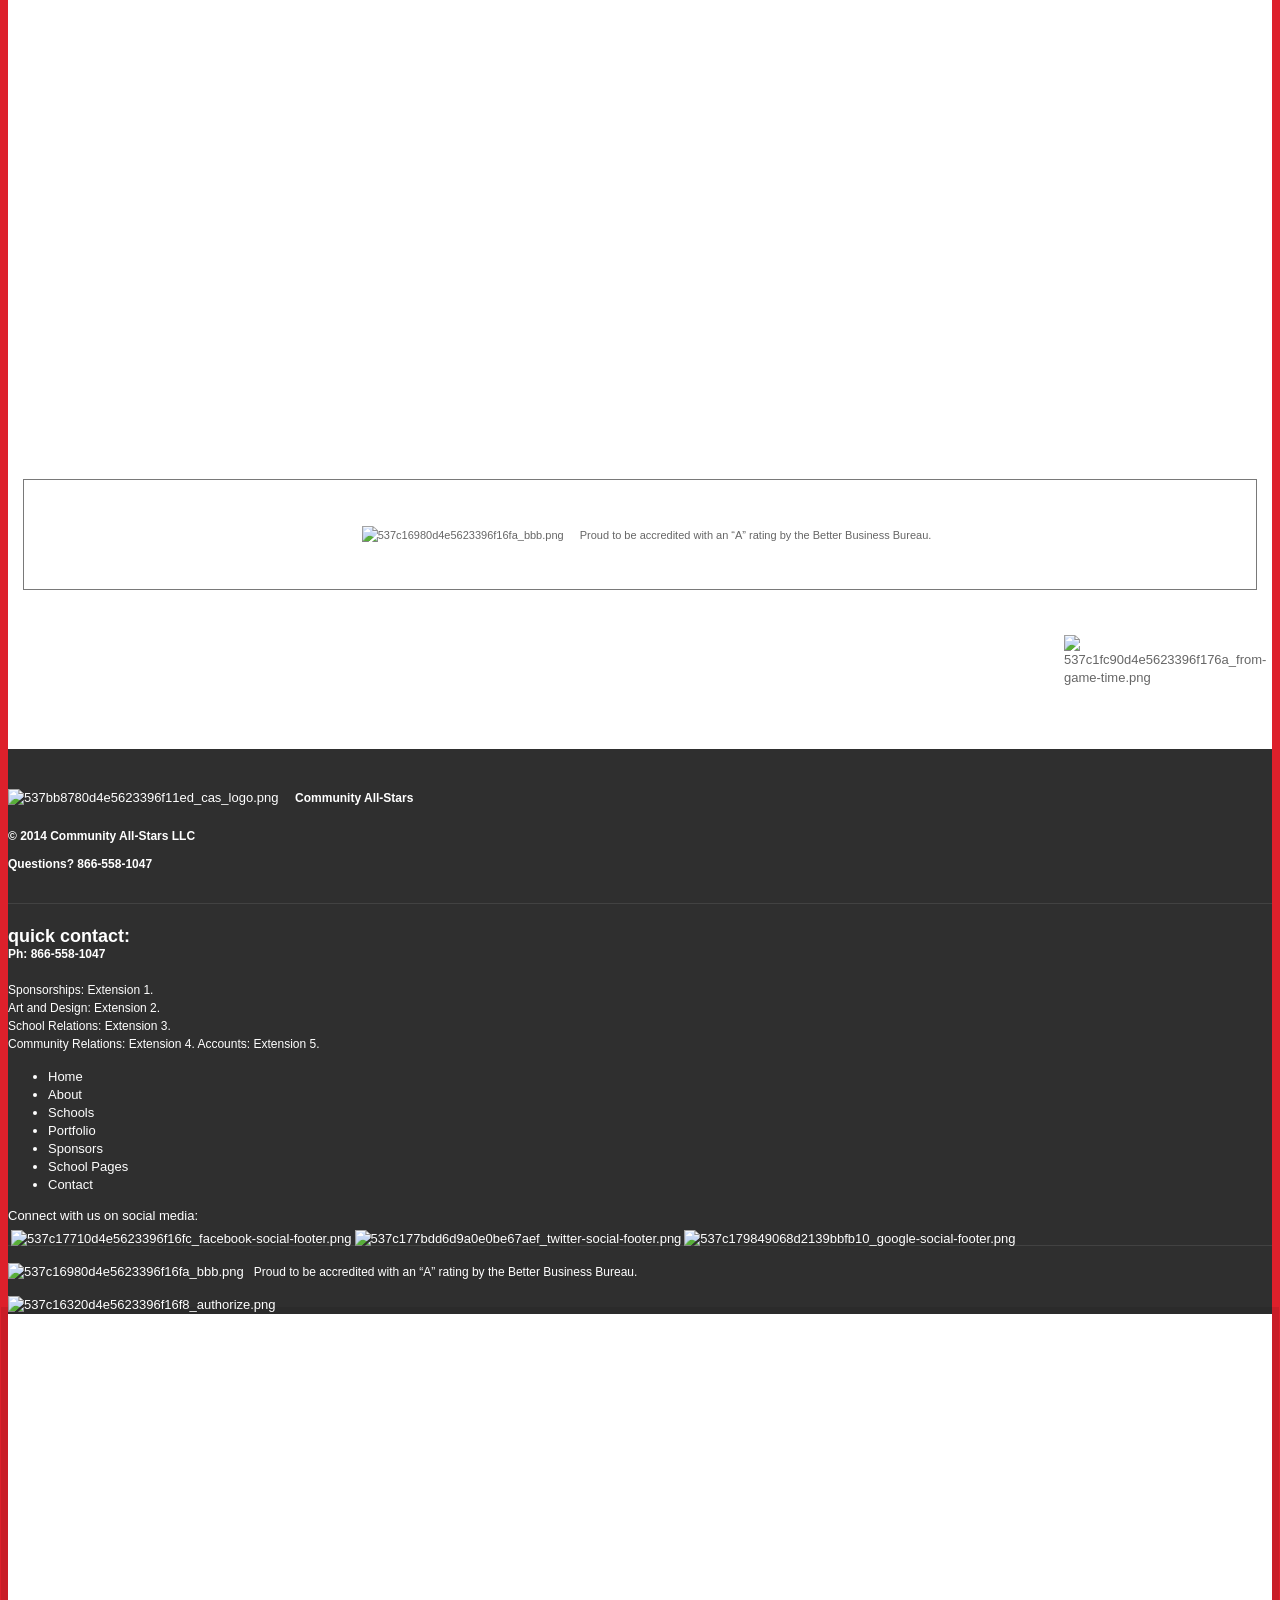
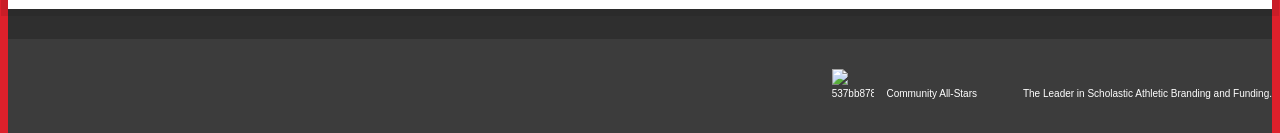
==== commit 3fb71437: "Copy fix in about page" ====
--- a/about.html
+++ b/about.html
@@ -91,7 +91,7 @@
       </div>
       <div class="w-row main-row">
         <div class="w-col w-col-5 w-col-medium-6 w-col-small-6">
-          <div>This is some text inside of a div block.</div>
+          <div>See what high schools across the country are saying about us:</div>
           <div class="w-embed w-video" style="padding-top: 56.20608899297424%;">
             <iframe class="embedly-embed" src="https://cdn.embedly.com/widgets/media.html?src=https%3A%2F%2Fwww.youtube.com%2Fembed%2FYOlSfZJ-A28%3Ffeature%3Doembed&amp;url=http%3A%2F%2Fwww.youtube.com%2Fwatch%3Fv%3DYOlSfZJ-A28&amp;image=http%3A%2F%2Fi1.ytimg.com%2Fvi%2FYOlSfZJ-A28%2Fhqdefault.jpg&amp;key=c4e54deccf4d4ec997a64902e9a30300&amp;type=text%2Fhtml&amp;schema=youtube"
             scrolling="no" frameborder="0" allowfullscreen=""></iframe>
--- a/css/communityallstars.webflow.css
+++ b/css/communityallstars.webflow.css
@@ -963,21 +963,24 @@
   background-repeat: no-repeat;
 }
 .circle-title {
-  display: block;
+  display: table;
   width: 114px;
   height: 114px;
   margin-right: auto;
   margin-bottom: 25px;
   margin-left: auto;
-  padding-top: 42px;
   padding-right: 3px;
   padding-left: 3px;
   border-radius: 50%;
   background-color: #930000;
   background-image: url('../images/circles-bg.gif');
+  text-align: center;
+}
+.circle-title h4{
+  display: table-cell;
+  vertical-align: middle;
   font-size: 14px;
   line-height: 15px;
-  text-align: center;
 }
 .process-content {
   margin-bottom: 70px;
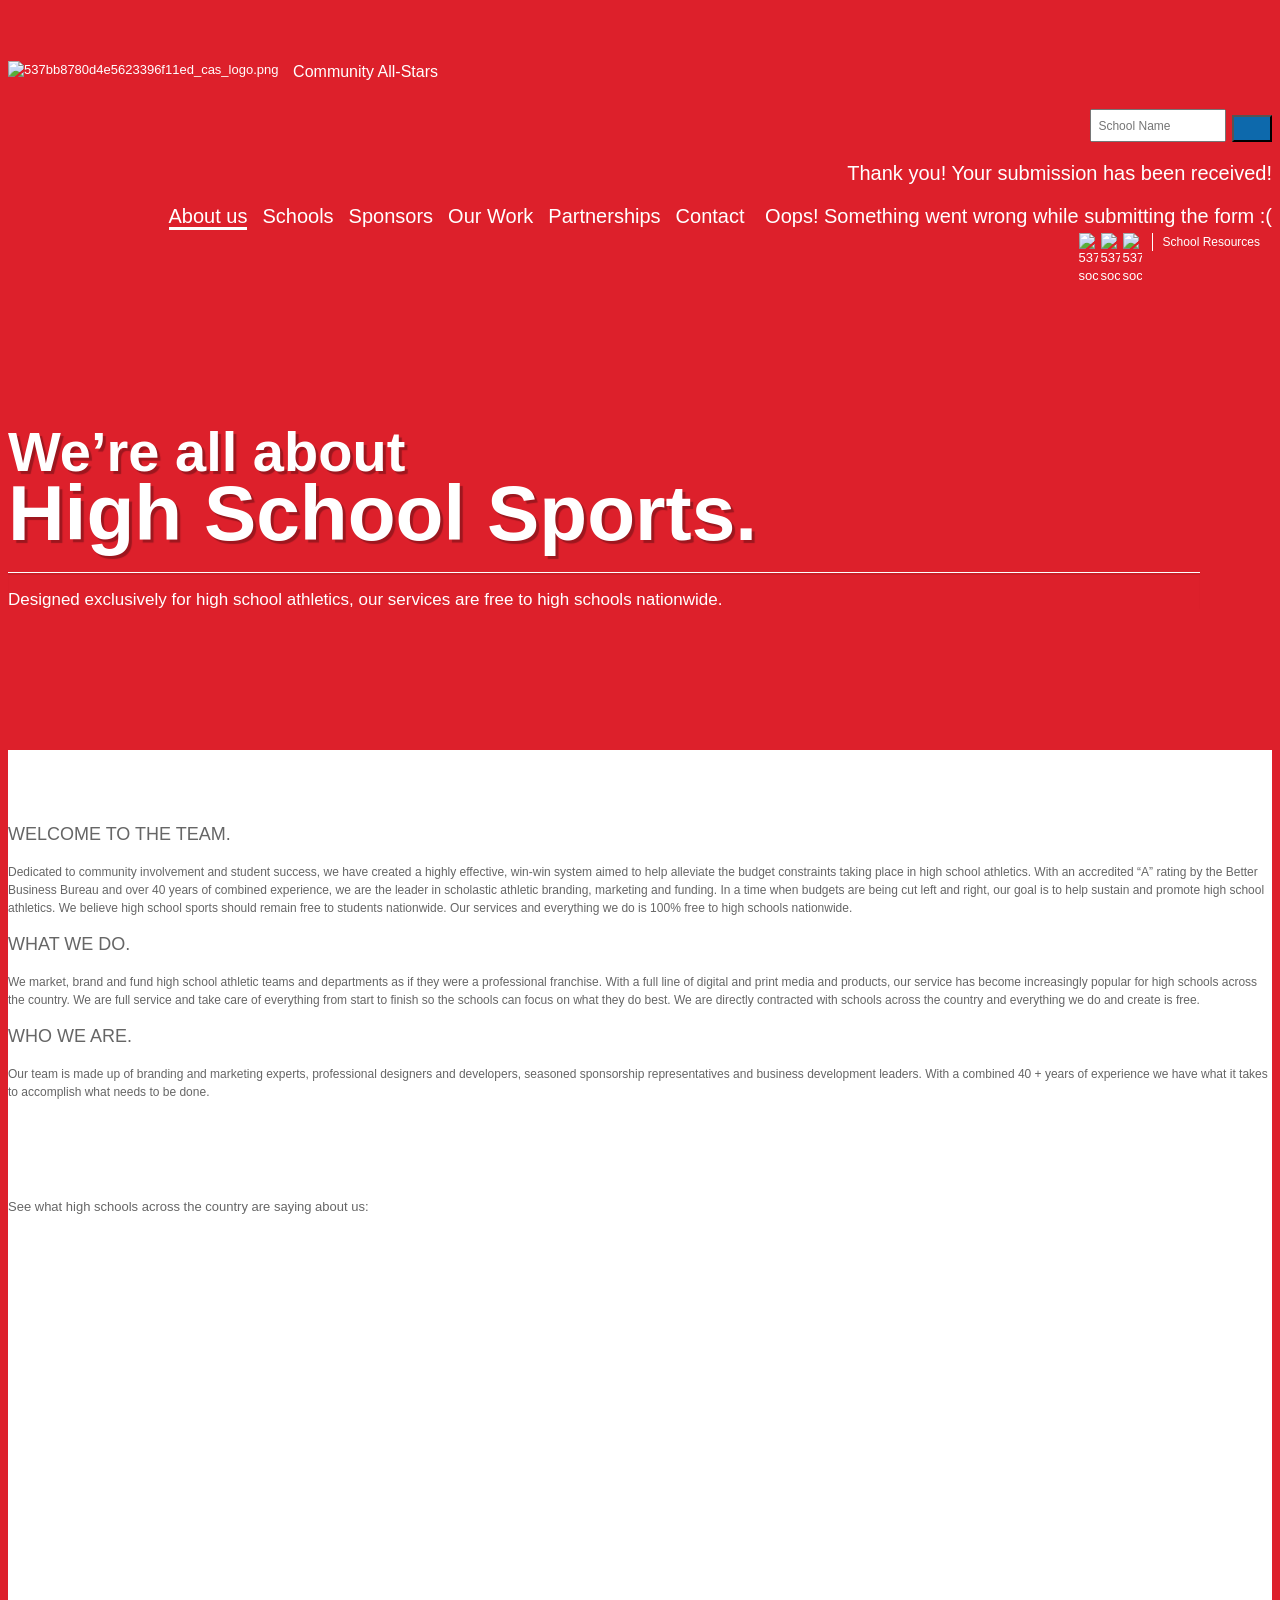
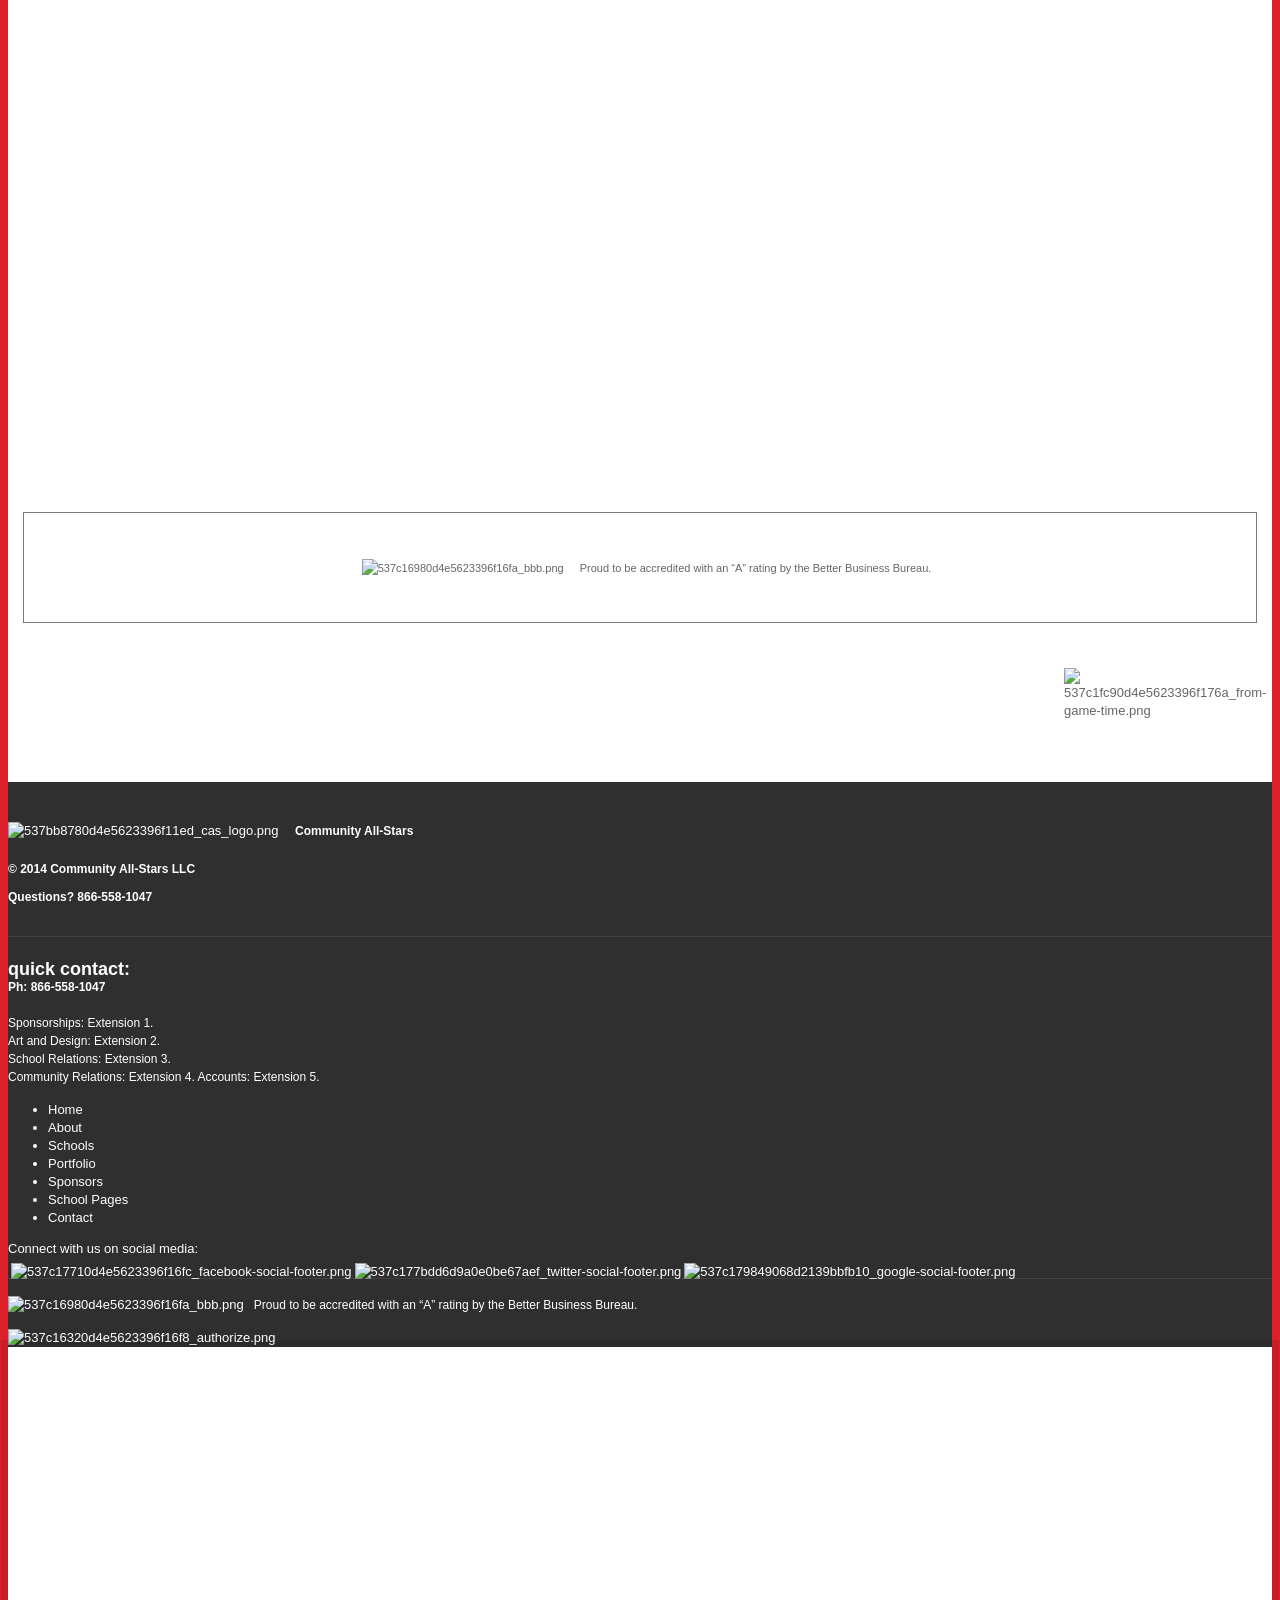
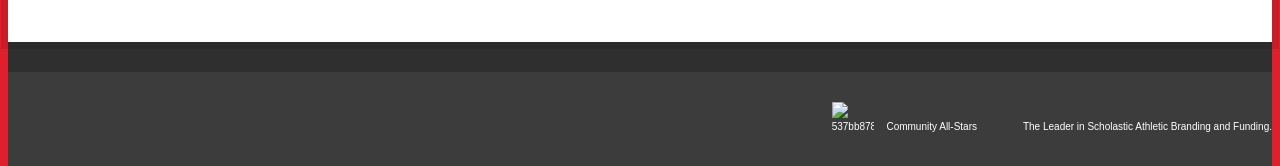
==== commit 661bcc95: "Spacing fix in about page" ====
--- a/about.html
+++ b/about.html
@@ -91,7 +91,7 @@
       </div>
       <div class="w-row main-row">
         <div class="w-col w-col-5 w-col-medium-6 w-col-small-6">
-          <div>See what high schools across the country are saying about us:</div>
+          <p>See what high schools across the country are saying about us:</p>
           <div class="w-embed w-video" style="padding-top: 56.20608899297424%;">
             <iframe class="embedly-embed" src="https://cdn.embedly.com/widgets/media.html?src=https%3A%2F%2Fwww.youtube.com%2Fembed%2FYOlSfZJ-A28%3Ffeature%3Doembed&amp;url=http%3A%2F%2Fwww.youtube.com%2Fwatch%3Fv%3DYOlSfZJ-A28&amp;image=http%3A%2F%2Fi1.ytimg.com%2Fvi%2FYOlSfZJ-A28%2Fhqdefault.jpg&amp;key=c4e54deccf4d4ec997a64902e9a30300&amp;type=text%2Fhtml&amp;schema=youtube"
             scrolling="no" frameborder="0" allowfullscreen=""></iframe>
